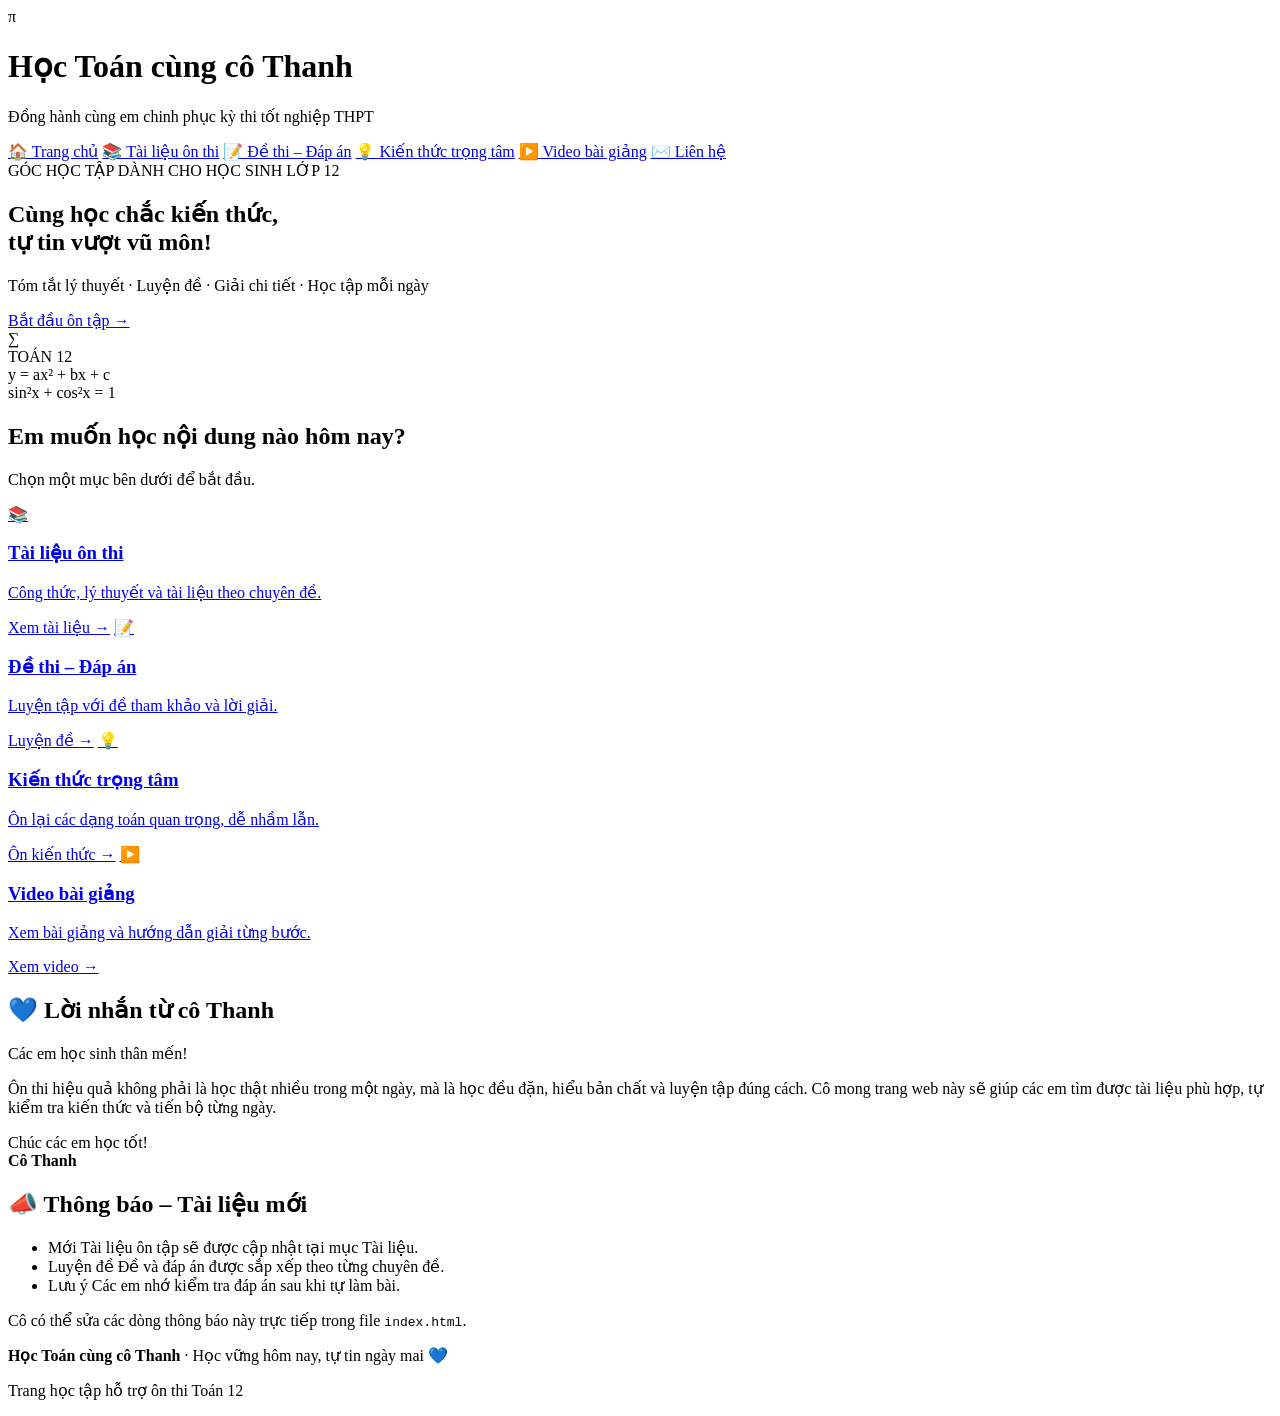
==== index.html @ 3be4805d "Add files via upload" ====
<!DOCTYPE html>
<html lang="vi">
<head>
  <meta charset="UTF-8">
  <meta name="viewport" content="width=device-width, initial-scale=1.0">
  <meta name="description" content="Học Toán cùng cô Thanh - đồng hành cùng học sinh lớp 12 ôn thi tốt nghiệp THPT.">
  <title>Học Toán cùng cô Thanh</title>
  <link rel="stylesheet" href="css/style.css">
</head>
<body>
  <header class="site-header">
    <div class="brand-mark">π</div>
    <div>
      <h1>Học Toán cùng cô Thanh</h1>
      <p>Đồng hành cùng em chinh phục kỳ thi tốt nghiệp THPT</p>
    </div>
  </header>

  <nav class="nav" aria-label="Điều hướng chính">
    <a class="active" href="index.html">🏠 Trang chủ</a>
    <a href="tai-lieu.html">📚 Tài liệu ôn thi</a>
    <a href="de-thi.html">📝 Đề thi – Đáp án</a>
    <a href="kien-thuc.html">💡 Kiến thức trọng tâm</a>
    <a href="video.html">▶️ Video bài giảng</a>
    <a href="lien-he.html">✉️ Liên hệ</a>
  </nav>

  <main class="container">
    <section class="hero">
      <div class="hero-text">
        <span class="eyebrow">GÓC HỌC TẬP DÀNH CHO HỌC SINH LỚP 12</span>
        <h2>Cùng học chắc kiến thức,<br><span>tự tin vượt vũ môn!</span></h2>
        <p>Tóm tắt lý thuyết · Luyện đề · Giải chi tiết · Học tập mỗi ngày</p>
        <a class="button" href="tai-lieu.html">Bắt đầu ôn tập →</a>
      </div>
      <div class="hero-art" aria-hidden="true">
        <div class="math-symbol">∑</div>
        <div class="book">TOÁN 12</div>
        <div class="math-note">y = ax² + bx + c</div>
        <div class="math-note note-two">sin²x + cos²x = 1</div>
      </div>
    </section>

    <section class="section-heading">
      <h2>Em muốn học nội dung nào hôm nay?</h2>
      <p>Chọn một mục bên dưới để bắt đầu.</p>
    </section>

    <section class="cards">
      <a class="card purple" href="tai-lieu.html"><span class="card-icon">📚</span><h3>Tài liệu ôn thi</h3><p>Công thức, lý thuyết và tài liệu theo chuyên đề.</p><span class="card-link">Xem tài liệu →</span></a>
      <a class="card green" href="de-thi.html"><span class="card-icon">📝</span><h3>Đề thi – Đáp án</h3><p>Luyện tập với đề tham khảo và lời giải.</p><span class="card-link">Luyện đề →</span></a>
      <a class="card orange" href="kien-thuc.html"><span class="card-icon">💡</span><h3>Kiến thức trọng tâm</h3><p>Ôn lại các dạng toán quan trọng, dễ nhầm lẫn.</p><span class="card-link">Ôn kiến thức →</span></a>
      <a class="card pink" href="video.html"><span class="card-icon">▶️</span><h3>Video bài giảng</h3><p>Xem bài giảng và hướng dẫn giải từng bước.</p><span class="card-link">Xem video →</span></a>
    </section>

    <section class="two-columns">
      <article class="message panel">
        <h2>💙 Lời nhắn từ cô Thanh</h2>
        <p>Các em học sinh thân mến!</p>
        <p>Ôn thi hiệu quả không phải là học thật nhiều trong một ngày, mà là học đều đặn, hiểu bản chất và luyện tập đúng cách. Cô mong trang web này sẽ giúp các em tìm được tài liệu phù hợp, tự kiểm tra kiến thức và tiến bộ từng ngày.</p>
        <p class="signature">Chúc các em học tốt!<br><strong>Cô Thanh</strong></p>
      </article>
      <article class="updates panel">
        <h2>📣 Thông báo – Tài liệu mới</h2>
        <ul>
          <li><span class="date">Mới</span> Tài liệu ôn tập sẽ được cập nhật tại mục Tài liệu.</li>
          <li><span class="date">Luyện đề</span> Đề và đáp án được sắp xếp theo từng chuyên đề.</li>
          <li><span class="date">Lưu ý</span> Các em nhớ kiểm tra đáp án sau khi tự làm bài.</li>
        </ul>
        <p class="small-note">Cô có thể sửa các dòng thông báo này trực tiếp trong file <code>index.html</code>.</p>
      </article>
    </section>
  </main>

  <footer class="footer">
    <p><strong>Học Toán cùng cô Thanh</strong> · Học vững hôm nay, tự tin ngày mai 💙</p>
    <p class="footer-small">Trang học tập hỗ trợ ôn thi Toán 12</p>
  </footer>
</body>
</html>
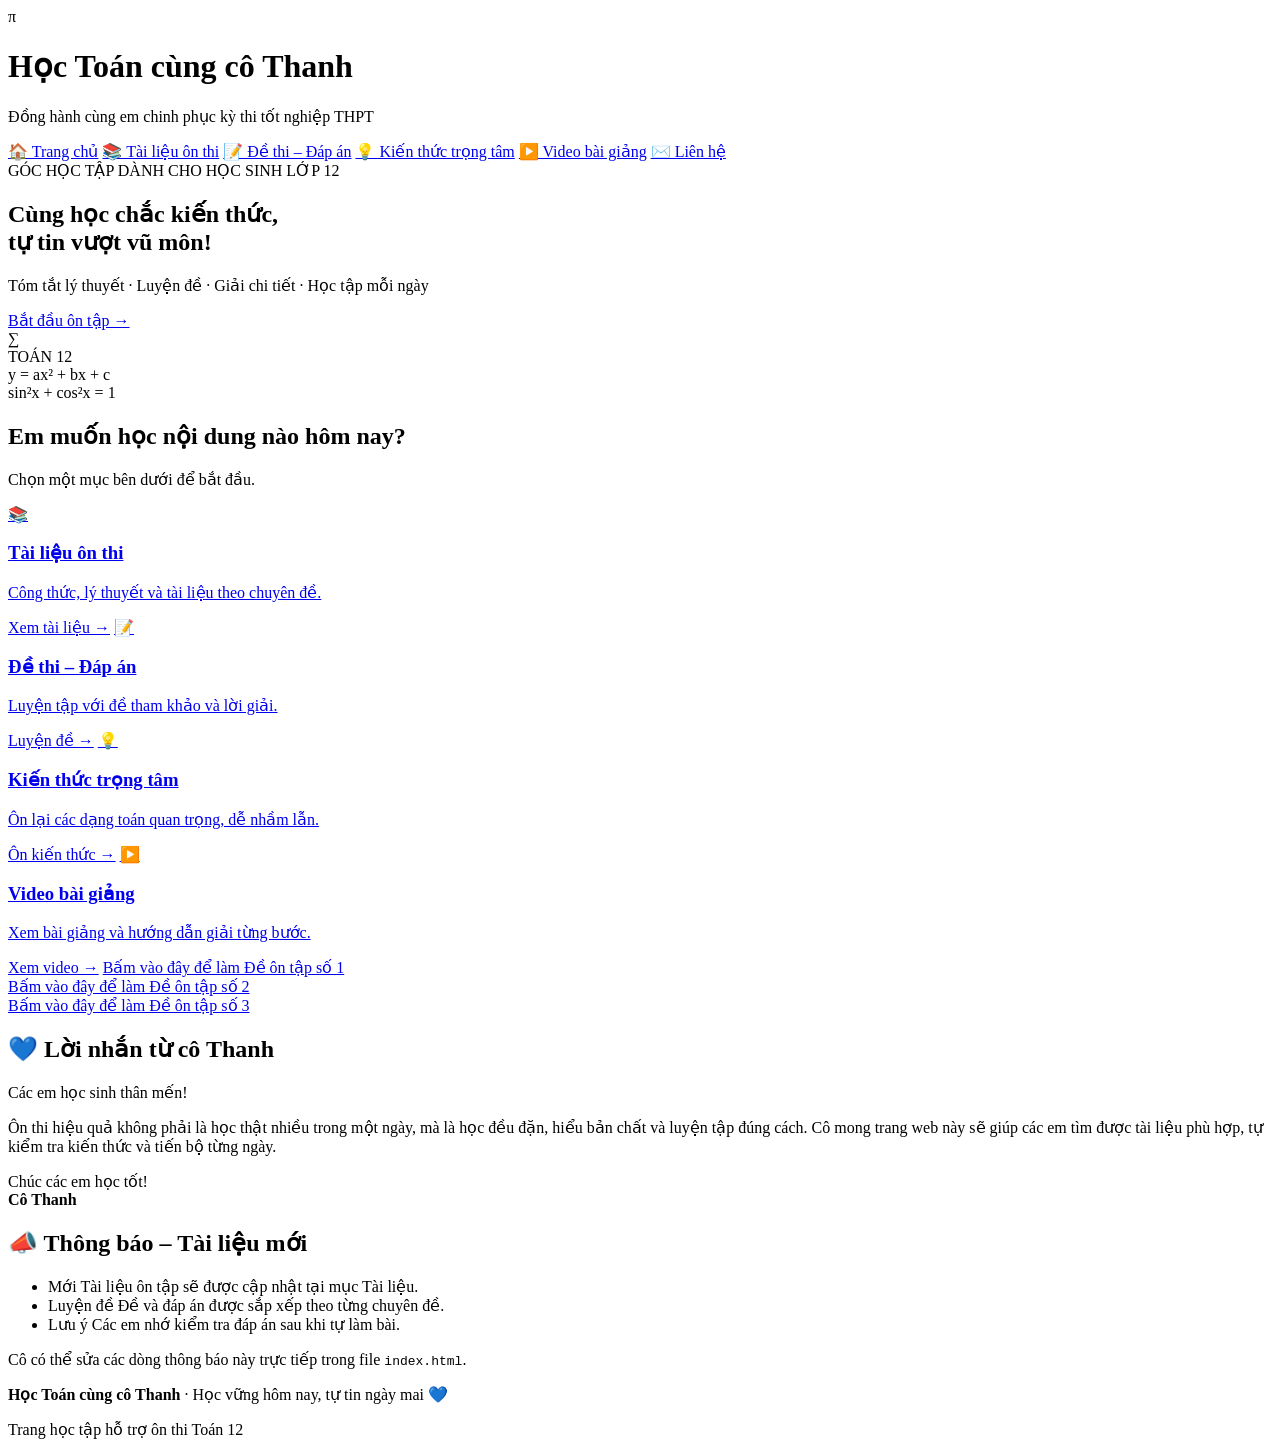
==== commit cf3866cf: "Update index.html" ====
--- a/index.html
+++ b/index.html
@@ -51,7 +51,11 @@
       <a class="card green" href="de-thi.html"><span class="card-icon">📝</span><h3>Đề thi – Đáp án</h3><p>Luyện tập với đề tham khảo và lời giải.</p><span class="card-link">Luyện đề →</span></a>
       <a class="card orange" href="kien-thuc.html"><span class="card-icon">💡</span><h3>Kiến thức trọng tâm</h3><p>Ôn lại các dạng toán quan trọng, dễ nhầm lẫn.</p><span class="card-link">Ôn kiến thức →</span></a>
       <a class="card pink" href="video.html"><span class="card-icon">▶️</span><h3>Video bài giảng</h3><p>Xem bài giảng và hướng dẫn giải từng bước.</p><span class="card-link">Xem video →</span></a>
-    </section>
+   <a href="12deontapghk1/d1.html">Bấm vào đây để làm Đề ôn tập số 1</a>
+<br>
+<a href="12deontapghk1/d2.html">Bấm vào đây để làm Đề ôn tập số 2</a>
+<br>
+<a href="12deontapghk1/d3.html">Bấm vào đây để làm Đề ôn tập số 3</a> </section>
 
     <section class="two-columns">
       <article class="message panel">
